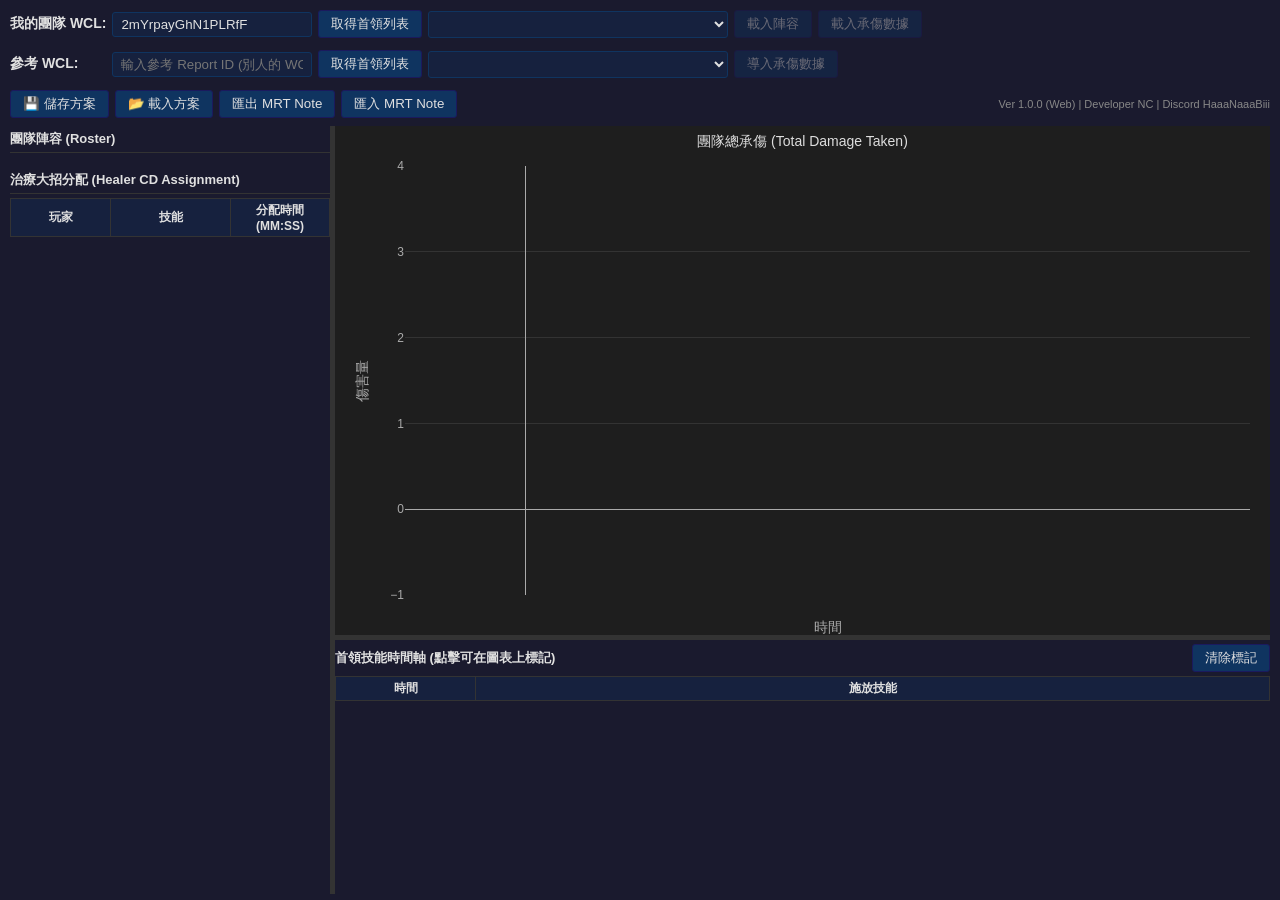
==== templates/index.html @ 27a2b77d "First Commit Version1.0.0" ====
<!DOCTYPE html>
<html lang="zh-TW">
<head>
    <meta charset="UTF-8">
    <meta name="viewport" content="width=device-width, initial-scale=1.0">
    <title>Mythic Raid Tactical Planner</title>
    <link rel="stylesheet" href="/static/css/style.css">
    <script src="https://cdn.plot.ly/plotly-2.32.0.min.js"></script>
</head>
<body>
    <div id="app">
        <!-- Row 1: 我的團隊 WCL -->
        <div class="toolbar-row">
            <label>我的團隊 WCL:</label>
            <input id="ownReportId" type="text" placeholder="輸入 Report ID" value="2mYrpayGhN1PLRfF" class="input-report">
            <button id="btnOwnFights" onclick="loadFights('own')">取得首領列表</button>
            <select id="comboOwnFight" class="combo-fight"></select>
            <button id="btnLoadRoster" onclick="loadRoster()" disabled>載入陣容</button>
            <button id="btnLoadOwnDamage" onclick="loadOwnDamage()" disabled>載入承傷數據</button>
        </div>

        <!-- Row 2: 參考 WCL -->
        <div class="toolbar-row">
            <label>參考 WCL:&emsp;&emsp;</label>
            <input id="refReportId" type="text" placeholder="輸入參考 Report ID (別人的 WCL)" class="input-report">
            <button id="btnRefFights" onclick="loadFights('ref')">取得首領列表</button>
            <select id="comboRefFight" class="combo-fight"></select>
            <button id="btnLoadRef" onclick="loadReference()" disabled>導入承傷數據</button>
        </div>

        <!-- Row 3: 動作按鈕 -->
        <div class="toolbar-row">
            <button onclick="savePlan()">💾 儲存方案</button>
            <button onclick="document.getElementById('loadPlanInput').click()">📂 載入方案</button>
            <input id="loadPlanInput" type="file" accept=".json" style="display:none" onchange="loadPlan(event)">
            <button onclick="exportMRT()">匯出 MRT Note</button>
            <button onclick="importMRT()">匯入 MRT Note</button>
            <span class="spacer"></span>
            <span class="version-label">Ver 1.0.0 (Web) | Developer NC | Discord HaaaNaaaBiii</span>
        </div>

        <!-- Main content -->
        <div class="main-content">
            <!-- Left panel -->
            <div class="left-panel" id="leftPanel">
                <div class="panel-section">
                    <h3>團隊陣容 (Roster)</h3>
                    <ul id="rosterList" class="roster-list"></ul>
                </div>
                <div class="panel-section flex-grow">
                    <h3>治療大招分配 (Healer CD Assignment)</h3>
                    <div class="cd-table-container">
                        <table id="healerCdTable">
                            <thead>
                                <tr>
                                    <th style="width:100px">玩家</th>
                                    <th style="width:120px">技能</th>
                                    <th>分配時間 (MM:SS)</th>
                                </tr>
                            </thead>
                            <tbody id="healerCdBody"></tbody>
                        </table>
                    </div>
                </div>
            </div>

            <!-- Resizer -->
            <div class="resizer" id="resizer"></div>

            <!-- Right panel -->
            <div class="right-panel" id="rightPanel">
                <div class="chart-container" id="chartContainer">
                    <div id="damageChart"></div>
                </div>
                <div class="resizer-h" id="resizerH"></div>
                <div class="timeline-container" id="timelineContainer">
                    <div class="timeline-header">
                        <h3>首領技能時間軸 (點擊可在圖表上標記)</h3>
                        <button onclick="clearMarkers()">清除標記</button>
                    </div>
                    <div class="timeline-table-wrap">
                        <table id="timelineTable">
                            <thead>
                                <tr>
                                    <th style="width:140px">時間</th>
                                    <th>施放技能</th>
                                </tr>
                            </thead>
                            <tbody id="timelineBody"></tbody>
                        </table>
                    </div>
                </div>
            </div>
        </div>
    </div>

    <!-- Skill assignment popup -->
    <div id="skillPopup" class="skill-popup" style="display:none">
        <div class="skill-popup-title">選擇技能分配</div>
        <div id="skillPopupList"></div>
    </div>

    <!-- MRT Import dialog -->
    <div id="mrtDialog" class="modal-overlay" style="display:none">
        <div class="modal-box">
            <h3>匯入 MRT Note</h3>
            <textarea id="mrtTextarea" rows="12" placeholder="貼上 MRT Note 內容..."></textarea>
            <div class="modal-buttons">
                <button onclick="doImportMRT()">匯入</button>
                <button onclick="closeMRTDialog()">取消</button>
            </div>
        </div>
    </div>

    <!-- MRT Export dialog -->
    <div id="mrtExportDialog" class="modal-overlay" style="display:none">
        <div class="modal-box">
            <h3>匯出 MRT Note</h3>
            <textarea id="mrtExportTextarea" rows="12" readonly></textarea>
            <div class="modal-buttons">
                <button onclick="copyMRTExport()">複製到剪貼簿</button>
                <button onclick="document.getElementById('mrtExportDialog').style.display='none'">關閉</button>
            </div>
        </div>
    </div>

    <script src="/static/js/app.js"></script>
</body>
</html>
---- static/css/style.css ----
/* ── Base ────────────────────────────────────── */
* { box-sizing: border-box; margin: 0; padding: 0; }
body {
    font-family: "Microsoft JhengHei", "Noto Sans TC", Arial, sans-serif;
    background: #1a1a2e;
    color: #e0e0e0;
    font-size: 14px;
    overflow: hidden;
    height: 100vh;
}
#app {
    display: flex;
    flex-direction: column;
    height: 100vh;
    padding: 6px 10px;
    gap: 4px;
}

/* ── Toolbar rows ────────────────────────────── */
.toolbar-row {
    display: flex;
    align-items: center;
    gap: 6px;
    flex-shrink: 0;
    padding: 4px 0;
}
.toolbar-row label { white-space: nowrap; font-weight: bold; }
.input-report {
    width: 200px;
    padding: 4px 8px;
    background: #16213e;
    border: 1px solid #0f3460;
    color: #e0e0e0;
    border-radius: 3px;
}
.combo-fight {
    min-width: 300px;
    padding: 4px;
    background: #16213e;
    border: 1px solid #0f3460;
    color: #e0e0e0;
    border-radius: 3px;
}
button {
    padding: 4px 12px;
    background: #0f3460;
    color: #e0e0e0;
    border: 1px solid #1a1a5e;
    border-radius: 3px;
    cursor: pointer;
    white-space: nowrap;
    transition: background .15s;
}
button:hover { background: #1a5276; }
button:disabled { opacity: .4; cursor: default; }
.spacer { flex: 1; }
.version-label { color: #888; font-size: 11px; white-space: nowrap; }

/* ── Main content area ───────────────────────── */
.main-content {
    flex: 1;
    display: flex;
    min-height: 0;
    gap: 0;
}

/* Left panel */
.left-panel {
    width: 320px;
    min-width: 200px;
    display: flex;
    flex-direction: column;
    gap: 6px;
    overflow: hidden;
}
.panel-section { display: flex; flex-direction: column; }
.panel-section.flex-grow { flex: 1; min-height: 0; }
.panel-section h3 {
    font-size: 13px;
    padding: 4px 0;
    border-bottom: 1px solid #333;
    margin-bottom: 4px;
}
.roster-list {
    list-style: none;
    max-height: 180px;
    overflow-y: auto;
    padding: 2px 0;
}
.roster-list li { padding: 2px 6px; font-size: 13px; }

/* CD table */
.cd-table-container {
    flex: 1;
    overflow-y: auto;
    min-height: 0;
}
#healerCdTable { width: 100%; border-collapse: collapse; }
#healerCdTable th, #healerCdTable td {
    padding: 3px 6px;
    border: 1px solid #333;
    font-size: 12px;
}
#healerCdTable th { background: #16213e; position: sticky; top: 0; z-index: 1; }
#healerCdTable td input {
    width: 100%;
    background: #1a1a2e;
    border: 1px solid #333;
    color: #e0e0e0;
    padding: 2px 4px;
    font-size: 12px;
    border-radius: 2px;
}
#healerCdTable td input:focus { border-color: #3d6fa5; outline: none; }

/* ── Resizer (vertical) ──────────────────────── */
.resizer {
    width: 5px;
    cursor: col-resize;
    background: #333;
    flex-shrink: 0;
}
.resizer:hover { background: #3d6fa5; }

/* ── Right panel ─────────────────────────────── */
.right-panel {
    flex: 1;
    display: flex;
    flex-direction: column;
    min-width: 0;
    gap: 0;
}
.chart-container {
    flex: 2;
    min-height: 200px;
    position: relative;
}
#damageChart { width: 100%; height: 100%; }
.resizer-h {
    height: 5px;
    cursor: row-resize;
    background: #333;
    flex-shrink: 0;
}
.resizer-h:hover { background: #3d6fa5; }

.timeline-container {
    flex: 1;
    display: flex;
    flex-direction: column;
    min-height: 100px;
    overflow: hidden;
}
.timeline-header {
    display: flex;
    justify-content: space-between;
    align-items: center;
    padding: 4px 0;
}
.timeline-header h3 { font-size: 13px; }
.timeline-table-wrap { flex: 1; overflow-y: auto; min-height: 0; }
#timelineTable { width: 100%; border-collapse: collapse; }
#timelineTable th, #timelineTable td {
    padding: 3px 6px;
    border: 1px solid #333;
    font-size: 12px;
}
#timelineTable th { background: #16213e; position: sticky; top: 0; z-index: 1; }
#timelineTable tbody tr { cursor: pointer; }
#timelineTable tbody tr:hover { background: #16213e; }
#timelineTable tbody tr.marked { background: #0a3a4a; }

/* ── Skill popup ─────────────────────────────── */
.skill-popup {
    position: fixed;
    z-index: 1000;
    background: #2b2b2b;
    border: 1px solid #555;
    border-radius: 4px;
    min-width: 220px;
    max-height: 400px;
    overflow-y: auto;
    box-shadow: 0 4px 12px rgba(0,0,0,.5);
}
.skill-popup-title {
    padding: 6px 10px;
    border-bottom: 1px solid #444;
    font-size: 12px;
    color: #aaa;
}
.skill-popup-item {
    padding: 6px 10px;
    cursor: pointer;
    font-size: 13px;
    white-space: nowrap;
}
.skill-popup-item:hover { background: #3d6fa5; }
.skill-popup-item.disabled {
    color: #555;
    cursor: default;
}
.skill-popup-item.disabled:hover { background: transparent; }

/* ── Modal overlay ───────────────────────────── */
.modal-overlay {
    position: fixed;
    top: 0; left: 0; right: 0; bottom: 0;
    background: rgba(0,0,0,.6);
    z-index: 2000;
    display: flex;
    align-items: center;
    justify-content: center;
}
.modal-box {
    background: #1e1e2e;
    border: 1px solid #444;
    border-radius: 6px;
    padding: 16px;
    width: 550px;
    max-width: 90vw;
}
.modal-box h3 { margin-bottom: 10px; }
.modal-box textarea {
    width: 100%;
    background: #16213e;
    color: #e0e0e0;
    border: 1px solid #444;
    border-radius: 3px;
    padding: 8px;
    font-family: monospace;
    font-size: 13px;
    resize: vertical;
}
.modal-buttons {
    display: flex;
    gap: 8px;
    margin-top: 10px;
    justify-content: flex-end;
}

/* ── Scrollbar ───────────────────────────────── */
::-webkit-scrollbar { width: 8px; height: 8px; }
::-webkit-scrollbar-track { background: #1a1a2e; }
::-webkit-scrollbar-thumb { background: #444; border-radius: 4px; }
::-webkit-scrollbar-thumb:hover { background: #666; }
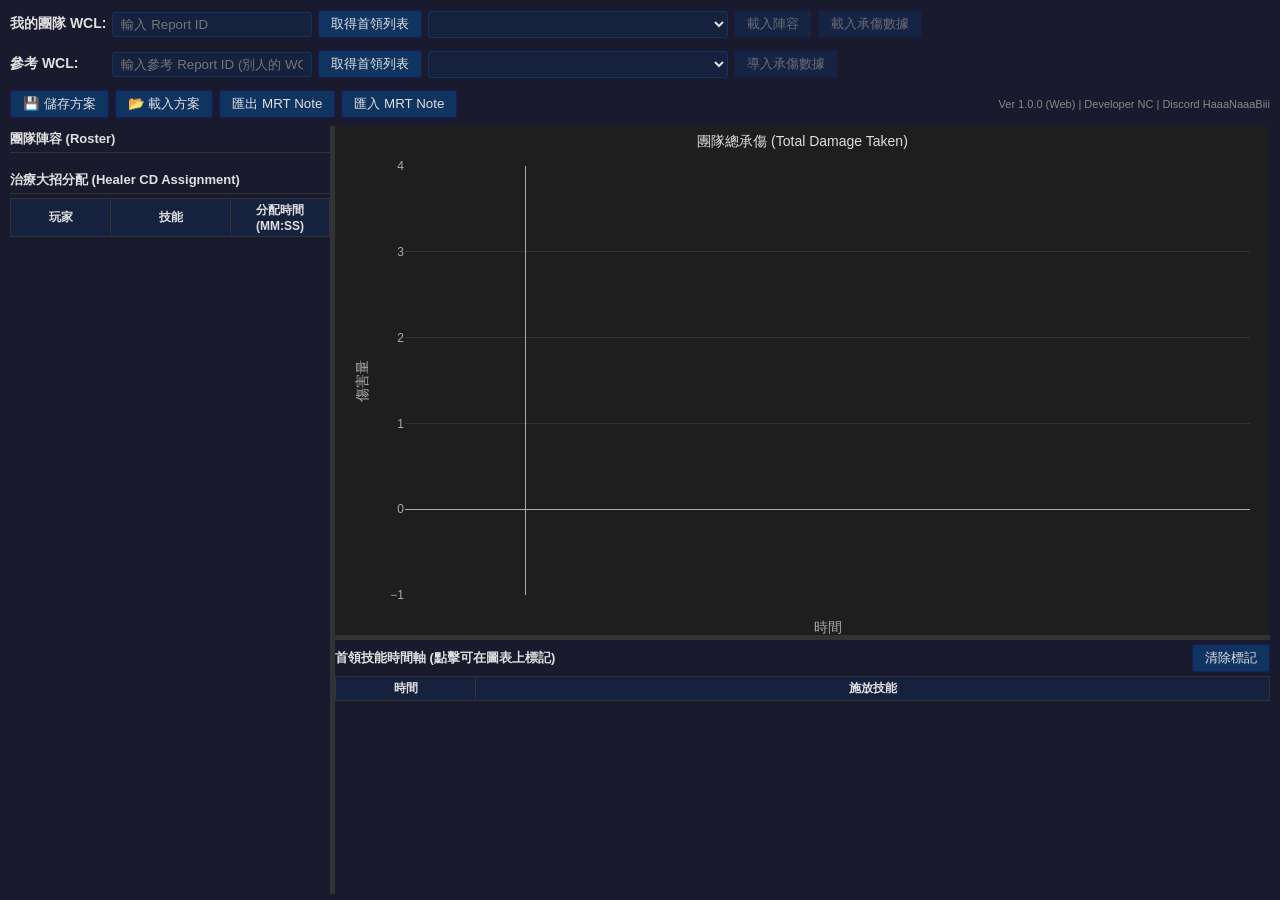
==== commit fa3b1e6e: "Clean init setting" ====
--- a/templates/index.html
+++ b/templates/index.html
@@ -12,7 +12,7 @@
         <!-- Row 1: 我的團隊 WCL -->
         <div class="toolbar-row">
             <label>我的團隊 WCL:</label>
-            <input id="ownReportId" type="text" placeholder="輸入 Report ID" value="2mYrpayGhN1PLRfF" class="input-report">
+            <input id="ownReportId" type="text" placeholder="輸入 Report ID" value="" class="input-report">
             <button id="btnOwnFights" onclick="loadFights('own')">取得首領列表</button>
             <select id="comboOwnFight" class="combo-fight"></select>
             <button id="btnLoadRoster" onclick="loadRoster()" disabled>載入陣容</button>
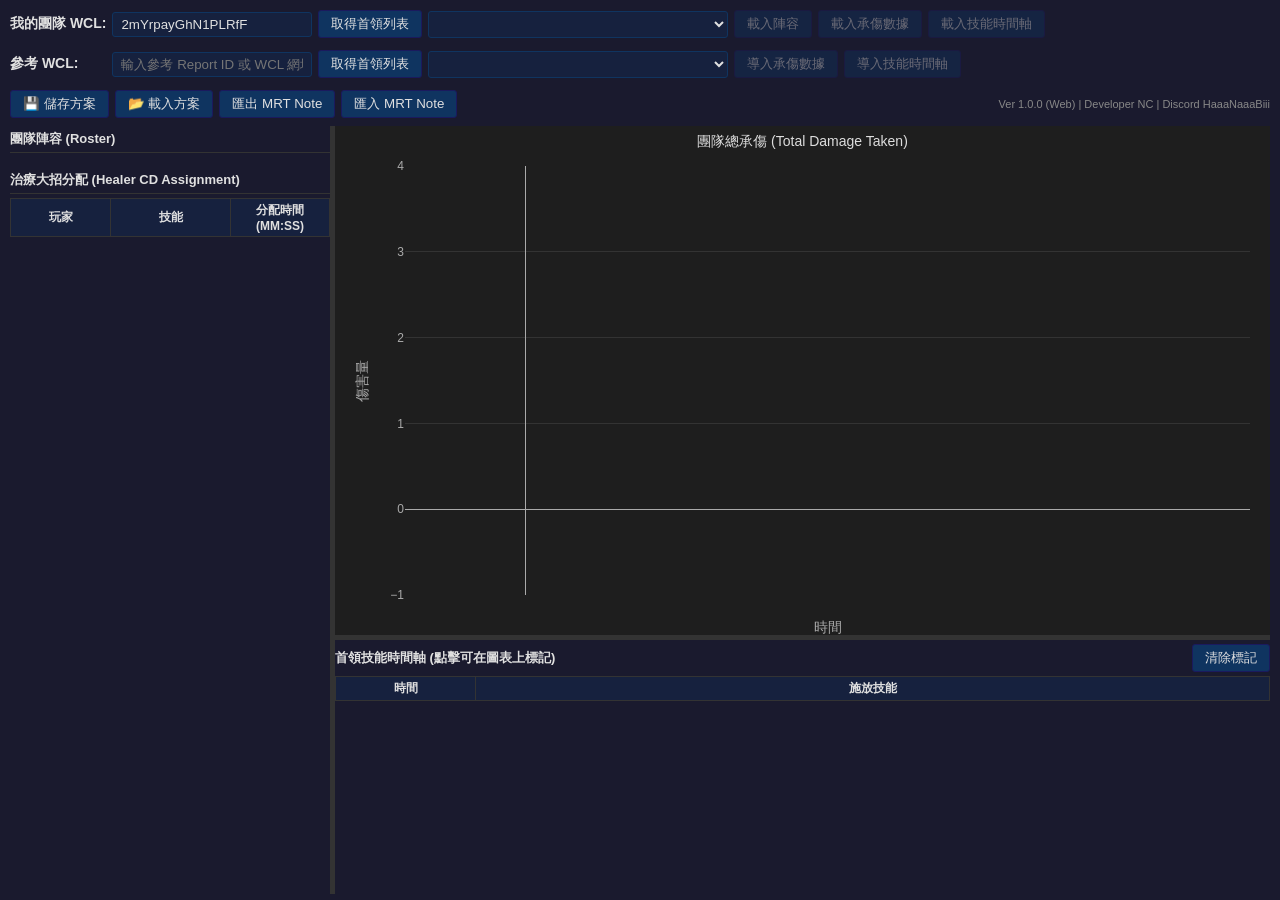
==== commit 0a24182b: "feat: add cooldown timeline overlay for own and reference WCL reports - Add TRACKED_SPELLS (23 heali" ====
--- a/templates/index.html
+++ b/templates/index.html
@@ -12,20 +12,22 @@
         <!-- Row 1: 我的團隊 WCL -->
         <div class="toolbar-row">
             <label>我的團隊 WCL:</label>
-            <input id="ownReportId" type="text" placeholder="輸入 Report ID" value="" class="input-report">
+            <input id="ownReportId" type="text" placeholder="輸入 Report ID 或 WCL 網址" value="2mYrpayGhN1PLRfF" class="input-report">
             <button id="btnOwnFights" onclick="loadFights('own')">取得首領列表</button>
             <select id="comboOwnFight" class="combo-fight"></select>
             <button id="btnLoadRoster" onclick="loadRoster()" disabled>載入陣容</button>
             <button id="btnLoadOwnDamage" onclick="loadOwnDamage()" disabled>載入承傷數據</button>
+            <button id="btnLoadTimeline" onclick="loadCooldownTimeline('own')" disabled>載入技能時間軸</button>
         </div>
 
         <!-- Row 2: 參考 WCL -->
         <div class="toolbar-row">
             <label>參考 WCL:&emsp;&emsp;</label>
-            <input id="refReportId" type="text" placeholder="輸入參考 Report ID (別人的 WCL)" class="input-report">
+            <input id="refReportId" type="text" placeholder="輸入參考 Report ID 或 WCL 網址" class="input-report">
             <button id="btnRefFights" onclick="loadFights('ref')">取得首領列表</button>
             <select id="comboRefFight" class="combo-fight"></select>
             <button id="btnLoadRef" onclick="loadReference()" disabled>導入承傷數據</button>
+            <button id="btnLoadRefTimeline" onclick="loadCooldownTimeline('ref')" disabled>導入技能時間軸</button>
         </div>
 
         <!-- Row 3: 動作按鈕 -->
